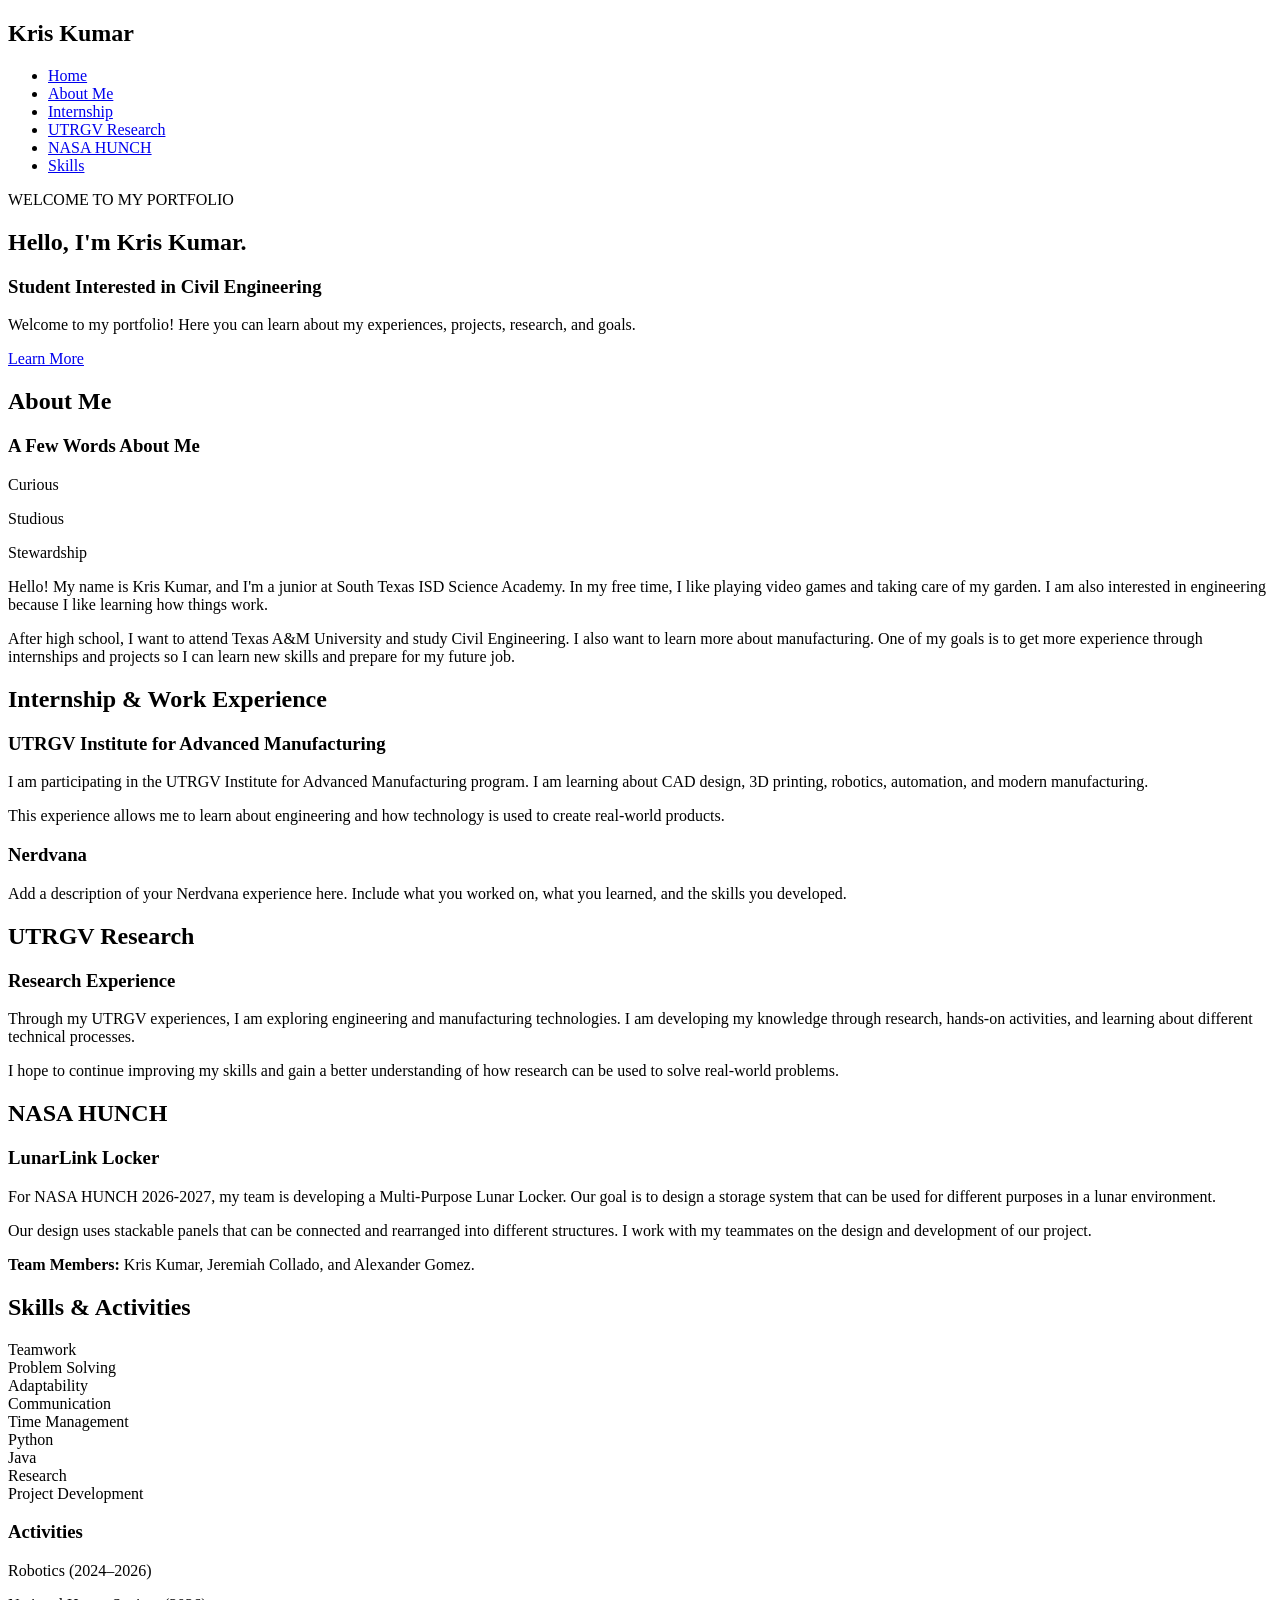
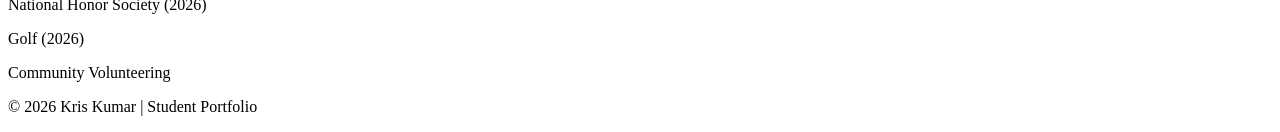
==== index.html @ 6c50d75b "Update index.html" ====
<!DOCTYPE html>
<html lang="en">
<head>
    <meta charset="UTF-8">
    <meta name="viewport" content="width=device-width, initial-scale=1.0">
    <title>Kris Kumar | Portfolio</title>
    <link rel="stylesheet" href="style.css">
</head>
<body>

    <header>
        <nav class="navbar">
            <h2 class="logo">Kris Kumar</h2>
            <ul>
                <li><a href="#home">Home</a></li>
                <li><a href="#about">About Me</a></li>
                <li><a href="#internship">Internship</a></li>
                <li><a href="#research">UTRGV Research</a></li>
                <li><a href="#nasa">NASA HUNCH</a></li>
                <li><a href="#skills">Skills</a></li>
            </ul>
        </nav>
    </header>

    <section id="home" class="hero">
        <div class="hero-content">
            <p class="welcome">WELCOME TO MY PORTFOLIO</p>
            <h1>Hello, I'm <span>Kris Kumar.</span></h1>
            <h3>Student Interested in Civil Engineering</h3>
            <p>
                Welcome to my portfolio! Here you can learn about my
                experiences, projects, research, and goals.
            </p>
            <a href="#about" class="btn">Learn More</a>
        </div>
    </section>

    <section id="about" class="section">
        <h2>About Me</h2>
        <div class="about-content">
            <div class="words">
                <h3>A Few Words About Me</h3>
                <p>Curious</p>
                <p>Studious</p>
                <p>Stewardship</p>
            </div>
            <div class="about-text">
                <p>
                    Hello! My name is Kris Kumar, and I'm a junior at
                    South Texas ISD Science Academy. In my free time,
                    I like playing video games and taking care of my
                    garden. I am also interested in engineering because
                    I like learning how things work.
                </p>
                <p>
                    After high school, I want to attend Texas A&M
                    University and study Civil Engineering. I also
                    want to learn more about manufacturing. One of
                    my goals is to get more experience through
                    internships and projects so I can learn new
                    skills and prepare for my future job.
                </p>
            </div>
        </div>
    </section>

    <section id="internship" class="section alternate">
        <h2>Internship & Work Experience</h2>

        <div class="project-card">
            <h3>UTRGV Institute for Advanced Manufacturing</h3>
            <p>
                I am participating in the UTRGV Institute for Advanced
                Manufacturing program. I am learning about CAD design,
                3D printing, robotics, automation, and modern
                manufacturing.
            </p>
            <p>
                This experience allows me to learn about engineering
                and how technology is used to create real-world products.
            </p>
        </div>

        <div class="project-card">
            <h3>Nerdvana</h3>
            <p>
                Add a description of your Nerdvana experience here.
                Include what you worked on, what you learned, and
                the skills you developed.
            </p>
        </div>
    </section>

    <section id="research" class="section">
        <h2>UTRGV Research</h2>
        <div class="project-card">
            <h3>Research Experience</h3>
            <p>
                Through my UTRGV experiences, I am exploring engineering
                and manufacturing technologies. I am developing my
                knowledge through research, hands-on activities,
                and learning about different technical processes.
            </p>
            <p>
                I hope to continue improving my skills and gain a
                better understanding of how research can be used
                to solve real-world problems.
            </p>
        </div>
    </section>

    <section id="nasa" class="section alternate">
        <h2>NASA HUNCH</h2>
        <div class="project-card">
            <h3>LunarLink Locker</h3>
            <p>
                For NASA HUNCH 2026-2027, my team is developing
                a Multi-Purpose Lunar Locker. Our goal is to design
                a storage system that can be used for different
                purposes in a lunar environment.
            </p>
            <p>
                Our design uses stackable panels that can be
                connected and rearranged into different structures.
                I work with my teammates on the design and development
                of our project.
            </p>
            <p><strong>Team Members:</strong> Kris Kumar,
                Jeremiah Collado, and Alexander Gomez.</p>
        </div>
    </section>

    <section id="skills" class="section">
        <h2>Skills & Activities</h2>

        <div class="skills-grid">
            <div class="skill">Teamwork</div>
            <div class="skill">Problem Solving</div>
            <div class="skill">Adaptability</div>
            <div class="skill">Communication</div>
            <div class="skill">Time Management</div>
            <div class="skill">Python</div>
            <div class="skill">Java</div>
            <div class="skill">Research</div>
            <div class="skill">Project Development</div>
        </div>

        <h3 class="activities-title">Activities</h3>
        <div class="project-card">
            <p>Robotics (2024–2026)</p>
            <p>National Honor Society (2026)</p>
            <p>Golf (2026)</p>
            <p>Community Volunteering</p>
        </div>
    </section>

    <footer>
        <p>© 2026 Kris Kumar | Student Portfolio</p>
    </footer>

    <script src="javascript.js"></script>
</body>
</html>
---- style.css ----

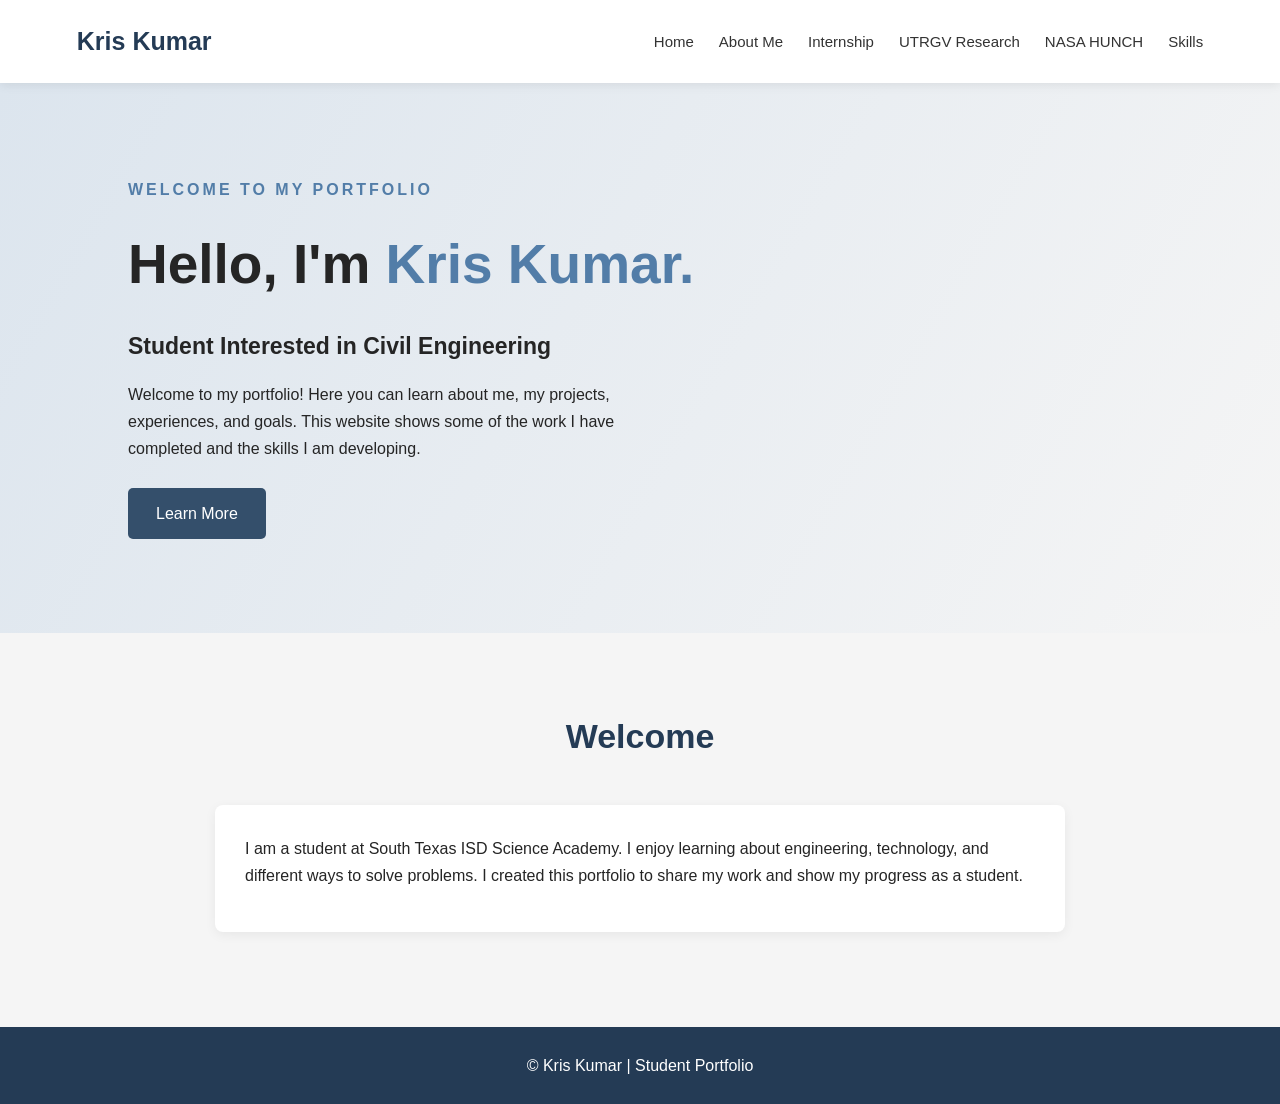
==== commit 7a681392: "Update index.html" ====
--- a/index.html
+++ b/index.html
@@ -4,161 +4,59 @@
 <head>
     <meta charset="UTF-8">
     <meta name="viewport" content="width=device-width, initial-scale=1.0">
-    <title>Kris Kumar | Portfolio</title>
+    <title>Kris Kumar | Home</title>
     <link rel="stylesheet" href="style.css">
 </head>
 <body>
 
-    <header>
-        <nav class="navbar">
-            <h2 class="logo">Kris Kumar</h2>
-            <ul>
-                <li><a href="#home">Home</a></li>
-                <li><a href="#about">About Me</a></li>
-                <li><a href="#internship">Internship</a></li>
-                <li><a href="#research">UTRGV Research</a></li>
-                <li><a href="#nasa">NASA HUNCH</a></li>
-                <li><a href="#skills">Skills</a></li>
-            </ul>
-        </nav>
-    </header>
+<header>
+    <nav class="navbar">
+        <h2 class="logo">Kris Kumar</h2>
+        <ul>
+            <li><a class="active" href="index.html">Home</a></li>
+            <li><a href="About.html">About Me</a></li>
+            <li><a href="Internship.html">Internship</a></li>
+            <li><a href="UTRGV-Research.html">UTRGV Research</a></li>
+            <li><a href="NASAHUNCH.html">NASA HUNCH</a></li>
+            <li><a href="Skills.html">Skills</a></li>
+        </ul>
+    </nav>
+</header>
 
-    <section id="home" class="hero">
+<main>
+    <section class="hero">
         <div class="hero-content">
             <p class="welcome">WELCOME TO MY PORTFOLIO</p>
             <h1>Hello, I'm <span>Kris Kumar.</span></h1>
             <h3>Student Interested in Civil Engineering</h3>
             <p>
-                Welcome to my portfolio! Here you can learn about my
-                experiences, projects, research, and goals.
+                Welcome to my portfolio! Here you can learn
+                about me, my projects, experiences, and goals.
+                This website shows some of the work I have
+                completed and the skills I am developing.
             </p>
-            <a href="#about" class="btn">Learn More</a>
+            <a href="About.html" class="btn">Learn More</a>
         </div>
     </section>
 
-    <section id="about" class="section">
-        <h2>About Me</h2>
-        <div class="about-content">
-            <div class="words">
-                <h3>A Few Words About Me</h3>
-                <p>Curious</p>
-                <p>Studious</p>
-                <p>Stewardship</p>
-            </div>
-            <div class="about-text">
-                <p>
-                    Hello! My name is Kris Kumar, and I'm a junior at
-                    South Texas ISD Science Academy. In my free time,
-                    I like playing video games and taking care of my
-                    garden. I am also interested in engineering because
-                    I like learning how things work.
-                </p>
-                <p>
-                    After high school, I want to attend Texas A&M
-                    University and study Civil Engineering. I also
-                    want to learn more about manufacturing. One of
-                    my goals is to get more experience through
-                    internships and projects so I can learn new
-                    skills and prepare for my future job.
-                </p>
-            </div>
-        </div>
-    </section>
-
-    <section id="internship" class="section alternate">
-        <h2>Internship & Work Experience</h2>
-
+    <section class="section">
+        <h2>Welcome</h2>
         <div class="project-card">
-            <h3>UTRGV Institute for Advanced Manufacturing</h3>
             <p>
-                I am participating in the UTRGV Institute for Advanced
-                Manufacturing program. I am learning about CAD design,
-                3D printing, robotics, automation, and modern
-                manufacturing.
-            </p>
-            <p>
-                This experience allows me to learn about engineering
-                and how technology is used to create real-world products.
-            </p>
-        </div>
-
-        <div class="project-card">
-            <h3>Nerdvana</h3>
-            <p>
-                Add a description of your Nerdvana experience here.
-                Include what you worked on, what you learned, and
-                the skills you developed.
+                I am a student at South Texas ISD Science Academy.
+                I enjoy learning about engineering, technology,
+                and different ways to solve problems.
+                I created this portfolio to share my work
+                and show my progress as a student.
             </p>
         </div>
     </section>
+</main>
 
-    <section id="research" class="section">
-        <h2>UTRGV Research</h2>
-        <div class="project-card">
-            <h3>Research Experience</h3>
-            <p>
-                Through my UTRGV experiences, I am exploring engineering
-                and manufacturing technologies. I am developing my
-                knowledge through research, hands-on activities,
-                and learning about different technical processes.
-            </p>
-            <p>
-                I hope to continue improving my skills and gain a
-                better understanding of how research can be used
-                to solve real-world problems.
-            </p>
-        </div>
-    </section>
+<footer>
+    <p>© <span class="year"></span> Kris Kumar | Student Portfolio</p>
+</footer>
 
-    <section id="nasa" class="section alternate">
-        <h2>NASA HUNCH</h2>
-        <div class="project-card">
-            <h3>LunarLink Locker</h3>
-            <p>
-                For NASA HUNCH 2026-2027, my team is developing
-                a Multi-Purpose Lunar Locker. Our goal is to design
-                a storage system that can be used for different
-                purposes in a lunar environment.
-            </p>
-            <p>
-                Our design uses stackable panels that can be
-                connected and rearranged into different structures.
-                I work with my teammates on the design and development
-                of our project.
-            </p>
-            <p><strong>Team Members:</strong> Kris Kumar,
-                Jeremiah Collado, and Alexander Gomez.</p>
-        </div>
-    </section>
-
-    <section id="skills" class="section">
-        <h2>Skills & Activities</h2>
-
-        <div class="skills-grid">
-            <div class="skill">Teamwork</div>
-            <div class="skill">Problem Solving</div>
-            <div class="skill">Adaptability</div>
-            <div class="skill">Communication</div>
-            <div class="skill">Time Management</div>
-            <div class="skill">Python</div>
-            <div class="skill">Java</div>
-            <div class="skill">Research</div>
-            <div class="skill">Project Development</div>
-        </div>
-
-        <h3 class="activities-title">Activities</h3>
-        <div class="project-card">
-            <p>Robotics (2024–2026)</p>
-            <p>National Honor Society (2026)</p>
-            <p>Golf (2026)</p>
-            <p>Community Volunteering</p>
-        </div>
-    </section>
-
-    <footer>
-        <p>© 2026 Kris Kumar | Student Portfolio</p>
-    </footer>
-
-    <script src="javascript.js"></script>
+<script src="Java.js"></script>
 </body>
 </html>
--- a/style.css
+++ b/style.css
@@ -1 +1,238 @@
 
+* {
+    margin: 0;
+    padding: 0;
+    box-sizing: border-box;
+    scroll-behavior: smooth;
+}
+
+body {
+    font-family: Arial, sans-serif;
+    background: #f5f5f5;
+    color: #252525;
+    line-height: 1.7;
+}
+
+.navbar {
+    background: #ffffff;
+    padding: 20px 6%;
+    display: flex;
+    justify-content: space-between;
+    align-items: center;
+    position: sticky;
+    top: 0;
+    z-index: 100;
+    box-shadow: 0 2px 10px rgba(0,0,0,0.08);
+}
+
+.logo {
+    color: #243b55;
+    font-size: 25px;
+}
+
+.navbar ul {
+    display: flex;
+    list-style: none;
+    gap: 25px;
+}
+
+.navbar a {
+    text-decoration: none;
+    color: #333;
+    font-size: 15px;
+    transition: 0.3s;
+}
+
+.navbar a:hover {
+    color: #527da8;
+}
+
+.hero {
+    min-height: 550px;
+    display: flex;
+    align-items: center;
+    padding: 70px 10%;
+    background: linear-gradient(120deg, #dce5ee, #f5f5f5);
+}
+
+.hero-content {
+    max-width: 700px;
+}
+
+.welcome {
+    color: #527da8;
+    letter-spacing: 3px;
+    font-weight: bold;
+}
+
+.hero h1 {
+    font-size: 55px;
+    margin: 15px 0;
+}
+
+.hero h1 span {
+    color: #527da8;
+}
+
+.hero h3 {
+    font-size: 23px;
+    margin-bottom: 15px;
+}
+
+.hero p {
+    max-width: 550px;
+}
+
+.btn {
+    display: inline-block;
+    background: #344f6b;
+    color: white;
+    padding: 12px 28px;
+    margin-top: 25px;
+    border-radius: 5px;
+    text-decoration: none;
+}
+
+.btn:hover {
+    background: #527da8;
+}
+
+.section {
+    padding: 75px 10%;
+    scroll-margin-top: 75px;
+}
+
+.section h2 {
+    text-align: center;
+    font-size: 34px;
+    margin-bottom: 40px;
+    color: #243b55;
+}
+
+.alternate {
+    background: #e9eef3;
+}
+
+.about-content {
+    display: grid;
+    grid-template-columns: 1fr 2fr;
+    gap: 35px;
+}
+
+.words {
+    border-right: 3px solid #527da8;
+    padding: 20px;
+}
+
+.words h3 {
+    margin-bottom: 20px;
+}
+
+.words p {
+    margin: 15px 0;
+    font-size: 19px;
+}
+
+.about-text {
+    padding: 20px;
+}
+
+.about-text p {
+    margin-bottom: 20px;
+    font-size: 17px;
+}
+
+.project-card {
+    background: white;
+    padding: 30px;
+    margin: 20px auto;
+    max-width: 850px;
+    border-radius: 8px;
+    box-shadow: 0 3px 12px rgba(0,0,0,0.06);
+}
+
+.project-card h3 {
+    color: #344f6b;
+    margin-bottom: 15px;
+}
+
+.project-card p {
+    margin-bottom: 12px;
+}
+
+.skills-grid {
+    display: grid;
+    grid-template-columns: repeat(3, 1fr);
+    gap: 20px;
+    max-width: 900px;
+    margin: auto;
+}
+
+.skill {
+    background: #e3eaf1;
+    padding: 20px;
+    text-align: center;
+    border-radius: 7px;
+    font-weight: bold;
+    transition: 0.3s;
+}
+
+.skill:hover {
+    background: #344f6b;
+    color: white;
+    transform: translateY(-4px);
+}
+
+.activities-title {
+    text-align: center;
+    margin-top: 45px;
+    color: #344f6b;
+}
+
+footer {
+    background: #243b55;
+    color: white;
+    text-align: center;
+    padding: 25px;
+}
+
+/* Mobile layout */
+@media (max-width: 850px) {
+    .navbar {
+        flex-direction: column;
+        gap: 15px;
+    }
+
+    .navbar ul {
+        flex-wrap: wrap;
+        justify-content: center;
+        gap: 12px;
+    }
+
+    .hero h1 {
+        font-size: 38px;
+    }
+
+    .about-content {
+        grid-template-columns: 1fr;
+    }
+
+    .words {
+        border-right: none;
+        border-bottom: 3px solid #527da8;
+    }
+
+    .skills-grid {
+        grid-template-columns: repeat(2, 1fr);
+    }
+}
+
+@media (max-width: 450px) {
+    .skills-grid {
+        grid-template-columns: 1fr;
+    }
+
+    .section {
+        padding: 50px 6%;
+    }
+}
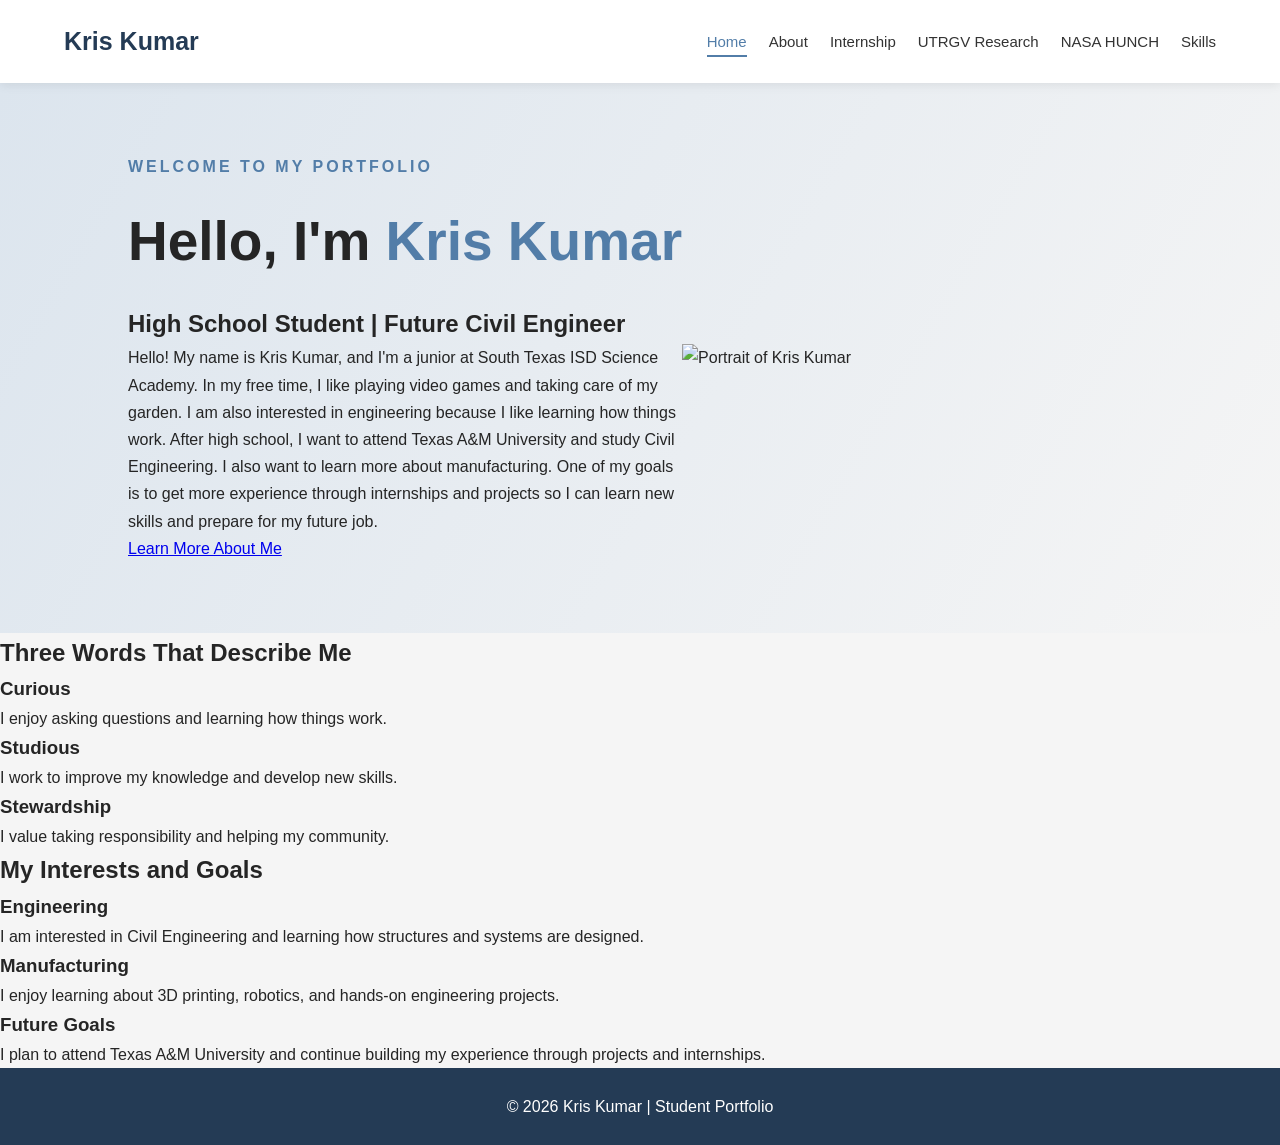
==== commit 1413c08b: "Update index.html" ====
--- a/index.html
+++ b/index.html
@@ -4,59 +4,116 @@
 <head>
     <meta charset="UTF-8">
     <meta name="viewport" content="width=device-width, initial-scale=1.0">
-    <title>Kris Kumar | Home</title>
+    <title>Kris Kumar | Student Portfolio</title>
     <link rel="stylesheet" href="style.css">
 </head>
+
 <body>
 
-<header>
-    <nav class="navbar">
-        <h2 class="logo">Kris Kumar</h2>
-        <ul>
-            <li><a class="active" href="index.html">Home</a></li>
-            <li><a href="About.html">About Me</a></li>
-            <li><a href="Internship.html">Internship</a></li>
-            <li><a href="UTRGV-Research.html">UTRGV Research</a></li>
-            <li><a href="NASAHUNCH.html">NASA HUNCH</a></li>
-            <li><a href="Skills.html">Skills</a></li>
-        </ul>
-    </nav>
-</header>
+    <header>
+        <nav class="navbar">
+            <h2 class="logo">Kris Kumar</h2>
 
-<main>
-    <section class="hero">
-        <div class="hero-content">
-            <p class="welcome">WELCOME TO MY PORTFOLIO</p>
-            <h1>Hello, I'm <span>Kris Kumar.</span></h1>
-            <h3>Student Interested in Civil Engineering</h3>
-            <p>
-                Welcome to my portfolio! Here you can learn
-                about me, my projects, experiences, and goals.
-                This website shows some of the work I have
-                completed and the skills I am developing.
-            </p>
-            <a href="About.html" class="btn">Learn More</a>
-        </div>
-    </section>
+            <ul class="nav-links">
+                <li><a href="index.html" class="active">Home</a></li>
+                <li><a href="About.html">About</a></li>
+                <li><a href="Internship.html">Internship</a></li>
+                <li><a href="UTRGV-Research.html">UTRGV Research</a></li>
+                <li><a href="NASAHUNCH.html">NASA HUNCH</a></li>
+                <li><a href="Skills.html">Skills</a></li>
+            </ul>
+        </nav>
+    </header>
 
-    <section class="section">
-        <h2>Welcome</h2>
-        <div class="project-card">
-            <p>
-                I am a student at South Texas ISD Science Academy.
-                I enjoy learning about engineering, technology,
-                and different ways to solve problems.
-                I created this portfolio to share my work
-                and show my progress as a student.
-            </p>
-        </div>
-    </section>
-</main>
+    <main>
 
-<footer>
-    <p>© <span class="year"></span> Kris Kumar | Student Portfolio</p>
-</footer>
+        <section class="hero">
+            <div class="hero-content">
+                <p class="welcome">WELCOME TO MY PORTFOLIO</p>
 
-<script src="Java.js"></script>
+                <h1>Hello, I'm <span>Kris Kumar</span></h1>
+
+                <h2>High School Student | Future Civil Engineer</h2>
+
+                <p class="intro">
+                    Hello! My name is Kris Kumar, and I'm a junior at
+                    South Texas ISD Science Academy. In my free time,
+                    I like playing video games and taking care of my
+                    garden. I am also interested in engineering because
+                    I like learning how things work. After high school,
+                    I want to attend Texas A&M University and study
+                    Civil Engineering. I also want to learn more about
+                    manufacturing. One of my goals is to get more
+                    experience through internships and projects so I
+                    can learn new skills and prepare for my future job.
+                </p>
+
+                <a href="About.html" class="main-button">Learn More About Me</a>
+            </div>
+
+            <div class="hero-image">
+                <img src="profile.jpg" alt="Portrait of Kris Kumar">
+            </div>
+        </section>
+
+        <section class="words-section">
+            <h2>Three Words That Describe Me</h2>
+
+            <div class="word-container">
+                <div class="word-card">
+                    <h3>Curious</h3>
+                    <p>I enjoy asking questions and learning how things work.</p>
+                </div>
+
+                <div class="word-card">
+                    <h3>Studious</h3>
+                    <p>I work to improve my knowledge and develop new skills.</p>
+                </div>
+
+                <div class="word-card">
+                    <h3>Stewardship</h3>
+                    <p>I value taking responsibility and helping my community.</p>
+                </div>
+            </div>
+        </section>
+
+        <section class="interests-section">
+            <h2>My Interests and Goals</h2>
+
+            <div class="interest-container">
+                <div class="interest-card">
+                    <h3>Engineering</h3>
+                    <p>
+                        I am interested in Civil Engineering and learning
+                        how structures and systems are designed.
+                    </p>
+                </div>
+
+                <div class="interest-card">
+                    <h3>Manufacturing</h3>
+                    <p>
+                        I enjoy learning about 3D printing, robotics,
+                        and hands-on engineering projects.
+                    </p>
+                </div>
+
+                <div class="interest-card">
+                    <h3>Future Goals</h3>
+                    <p>
+                        I plan to attend Texas A&M University and continue
+                        building my experience through projects and internships.
+                    </p>
+                </div>
+            </div>
+        </section>
+
+    </main>
+
+    <footer>
+        <p>© 2026 Kris Kumar | Student Portfolio</p>
+    </footer>
+
+    <script src="Java.js"></script>
+
 </body>
 </html>
--- a/style.css
+++ b/style.css
@@ -1,3 +1,5 @@
+
+/* GENERAL SETTINGS */
 
 * {
     margin: 0;
@@ -13,12 +15,16 @@
     line-height: 1.7;
 }
 
+/* NAVIGATION BAR */
+
 .navbar {
-    background: #ffffff;
-    padding: 20px 6%;
+    background: white;
+    padding: 20px 5%;
     display: flex;
     justify-content: space-between;
     align-items: center;
+    flex-wrap: wrap;
+    gap: 15px;
     position: sticky;
     top: 0;
     z-index: 100;
@@ -33,7 +39,8 @@
 .navbar ul {
     display: flex;
     list-style: none;
-    gap: 25px;
+    gap: 22px;
+    flex-wrap: wrap;
 }
 
 .navbar a {
@@ -43,9 +50,17 @@
     transition: 0.3s;
 }
 
-.navbar a:hover {
+.navbar a:hover,
+.navbar a.active {
     color: #527da8;
 }
+
+.navbar a.active {
+    border-bottom: 2px solid #527da8;
+    padding-bottom: 5px;
+}
+
+/* HOME PAGE */
 
 .hero {
     min-height: 550px;
@@ -82,6 +97,8 @@
 .hero p {
     max-width: 550px;
 }
+
+/* BUTTON */
 
 .btn {
     display: inline-block;
@@ -91,15 +108,18 @@
     margin-top: 25px;
     border-radius: 5px;
     text-decoration: none;
+    transition: 0.3s;
 }
 
 .btn:hover {
     background: #527da8;
 }
 
+/* GENERAL SECTIONS */
+
 .section {
+    min-height: 500px;
     padding: 75px 10%;
-    scroll-margin-top: 75px;
 }
 
 .section h2 {
@@ -109,44 +129,13 @@
     color: #243b55;
 }
 
-.alternate {
-    background: #e9eef3;
-}
-
-.about-content {
-    display: grid;
-    grid-template-columns: 1fr 2fr;
-    gap: 35px;
-}
-
-.words {
-    border-right: 3px solid #527da8;
-    padding: 20px;
-}
-
-.words h3 {
-    margin-bottom: 20px;
-}
-
-.words p {
-    margin: 15px 0;
-    font-size: 19px;
-}
-
-.about-text {
-    padding: 20px;
-}
-
-.about-text p {
-    margin-bottom: 20px;
-    font-size: 17px;
-}
+/* CONTENT CARDS */
 
 .project-card {
     background: white;
     padding: 30px;
-    margin: 20px auto;
-    max-width: 850px;
+    margin: 25px auto;
+    max-width: 900px;
     border-radius: 8px;
     box-shadow: 0 3px 12px rgba(0,0,0,0.06);
 }
@@ -154,18 +143,38 @@
 .project-card h3 {
     color: #344f6b;
     margin-bottom: 15px;
+    font-size: 22px;
 }
 
 .project-card p {
-    margin-bottom: 12px;
-}
+    margin-bottom: 15px;
+}
+
+/* ABOUT ME */
+
+.three-words {
+    display: grid;
+    grid-template-columns: repeat(3, 1fr);
+    gap: 20px;
+}
+
+.three-words div {
+    background: #e9eef3;
+    padding: 20px;
+    border-radius: 7px;
+}
+
+.three-words h3 {
+    color: #344f6b;
+}
+
+/* SKILLS */
 
 .skills-grid {
     display: grid;
     grid-template-columns: repeat(3, 1fr);
     gap: 20px;
-    max-width: 900px;
-    margin: auto;
+    margin-top: 20px;
 }
 
 .skill {
@@ -183,11 +192,17 @@
     transform: translateY(-4px);
 }
 
-.activities-title {
-    text-align: center;
-    margin-top: 45px;
-    color: #344f6b;
-}
+/* LISTS */
+
+.content-list {
+    padding-left: 25px;
+}
+
+.content-list li {
+    margin: 12px 0;
+}
+
+/* FOOTER */
 
 footer {
     background: #243b55;
@@ -196,30 +211,25 @@
     padding: 25px;
 }
 
-/* Mobile layout */
+/* TABLET AND MOBILE */
+
 @media (max-width: 850px) {
+
     .navbar {
         flex-direction: column;
+    }
+
+    .navbar ul {
+        justify-content: center;
         gap: 15px;
-    }
-
-    .navbar ul {
-        flex-wrap: wrap;
-        justify-content: center;
-        gap: 12px;
     }
 
     .hero h1 {
         font-size: 38px;
     }
 
-    .about-content {
+    .three-words {
         grid-template-columns: 1fr;
-    }
-
-    .words {
-        border-right: none;
-        border-bottom: 3px solid #527da8;
     }
 
     .skills-grid {
@@ -228,11 +238,28 @@
 }
 
 @media (max-width: 450px) {
+
+    .hero {
+        padding: 50px 6%;
+    }
+
+    .hero h1 {
+        font-size: 32px;
+    }
+
+    .section {
+        padding: 50px 6%;
+    }
+
     .skills-grid {
         grid-template-columns: 1fr;
     }
 
-    .section {
-        padding: 50px 6%;
-    }
-}
+    .navbar ul {
+        gap: 10px;
+    }
+
+    .navbar a {
+        font-size: 13px;
+    }
+}
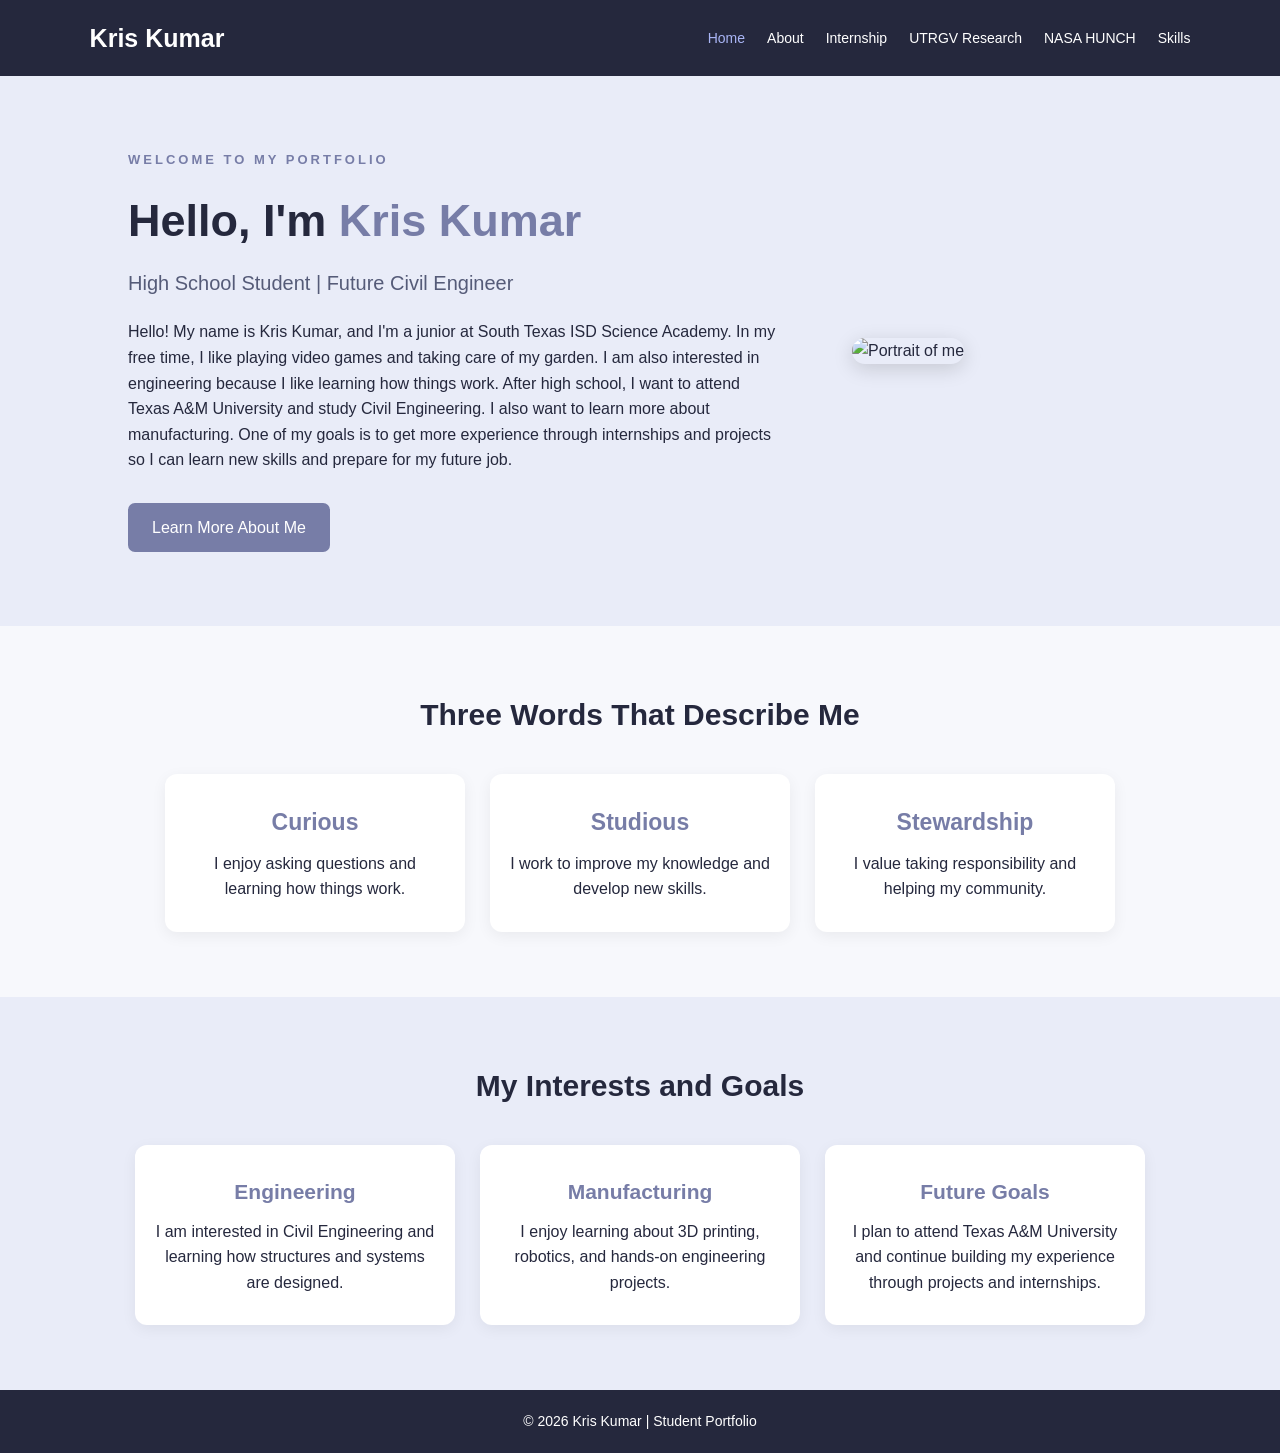
==== commit af869a25: "Update index.html" ====
--- a/index.html
+++ b/index.html
@@ -51,9 +51,9 @@
                 <a href="About.html" class="main-button">Learn More About Me</a>
             </div>
 
-            <div class="hero-image">
-                <img src="profile.jpg" alt="Portrait of Kris Kumar">
-            </div>
+           <div class="hero-image">
+    <img src="images/Kris%20Image.png" alt="Portrait of me">
+</div>
         </section>
 
         <section class="words-section">
--- a/style.css
+++ b/style.css
@@ -1,265 +1,250 @@
 
-/* GENERAL SETTINGS */
-
+/* General Page Styling */
 * {
     margin: 0;
     padding: 0;
     box-sizing: border-box;
+}
+
+html {
     scroll-behavior: smooth;
 }
 
 body {
-    font-family: Arial, sans-serif;
-    background: #f5f5f5;
-    color: #252525;
-    line-height: 1.7;
-}
-
-/* NAVIGATION BAR */
+    font-family: Arial, Helvetica, sans-serif;
+    background-color: #f7f8fc;
+    color: #25283d;
+    line-height: 1.6;
+}
+
+/* Navigation Bar */
+header {
+    background-color: #25283d;
+    padding: 18px 7%;
+}
 
 .navbar {
-    background: white;
-    padding: 20px 5%;
     display: flex;
     justify-content: space-between;
     align-items: center;
     flex-wrap: wrap;
     gap: 15px;
-    position: sticky;
-    top: 0;
-    z-index: 100;
-    box-shadow: 0 2px 10px rgba(0,0,0,0.08);
 }
 
 .logo {
-    color: #243b55;
+    color: white;
     font-size: 25px;
 }
 
-.navbar ul {
+.nav-links {
     display: flex;
     list-style: none;
     gap: 22px;
     flex-wrap: wrap;
 }
 
-.navbar a {
+.nav-links a {
+    color: white;
     text-decoration: none;
-    color: #333;
-    font-size: 15px;
+    font-size: 14px;
     transition: 0.3s;
 }
 
-.navbar a:hover,
-.navbar a.active {
-    color: #527da8;
-}
-
-.navbar a.active {
-    border-bottom: 2px solid #527da8;
-    padding-bottom: 5px;
-}
-
-/* HOME PAGE */
-
+.nav-links a:hover,
+.nav-links a.active {
+    color: #a9b5f5;
+}
+
+/* Home Hero Section */
 .hero {
+    display: flex;
+    justify-content: space-between;
+    align-items: center;
+    gap: 40px;
     min-height: 550px;
-    display: flex;
-    align-items: center;
     padding: 70px 10%;
-    background: linear-gradient(120deg, #dce5ee, #f5f5f5);
+    background-color: #e9ecf8;
 }
 
 .hero-content {
-    max-width: 700px;
+    flex: 1;
 }
 
 .welcome {
-    color: #527da8;
+    color: #777da7;
+    font-weight: bold;
     letter-spacing: 3px;
-    font-weight: bold;
+    font-size: 13px;
+    margin-bottom: 15px;
 }
 
 .hero h1 {
-    font-size: 55px;
-    margin: 15px 0;
+    font-size: 45px;
+    margin-bottom: 10px;
+    color: #25283d;
 }
 
 .hero h1 span {
-    color: #527da8;
-}
-
-.hero h3 {
+    color: #777da7;
+}
+
+.hero h2 {
+    font-size: 20px;
+    font-weight: normal;
+    color: #555b78;
+    margin-bottom: 20px;
+}
+
+.intro {
+    max-width: 650px;
+    font-size: 16px;
+    margin-bottom: 30px;
+}
+
+/* Profile Image */
+.hero-image {
+    flex: 0 0 300px;
+}
+
+.hero-image img {
+    width: 100%;
+    height: 350px;
+    object-fit: cover;
+    border-radius: 15px;
+    box-shadow: 0 5px 20px rgba(0, 0, 0, 0.15);
+}
+
+/* Main Button */
+.main-button {
+    display: inline-block;
+    background-color: #777da7;
+    color: white;
+    text-decoration: none;
+    padding: 12px 24px;
+    border-radius: 7px;
+    transition: 0.3s;
+}
+
+.main-button:hover {
+    background-color: #5e648c;
+}
+
+/* Three Words Section */
+.words-section {
+    padding: 65px 10%;
+    text-align: center;
+}
+
+.words-section h2,
+.interests-section h2 {
+    font-size: 30px;
+    margin-bottom: 35px;
+    color: #25283d;
+}
+
+.word-container {
+    display: flex;
+    justify-content: center;
+    gap: 25px;
+    flex-wrap: wrap;
+}
+
+.word-card {
+    background-color: white;
+    padding: 30px 20px;
+    border-radius: 12px;
+    flex: 1;
+    min-width: 200px;
+    max-width: 300px;
+    box-shadow: 0 4px 15px rgba(0, 0, 0, 0.06);
+}
+
+.word-card h3 {
+    color: #777da7;
     font-size: 23px;
-    margin-bottom: 15px;
-}
-
-.hero p {
-    max-width: 550px;
-}
-
-/* BUTTON */
-
-.btn {
-    display: inline-block;
-    background: #344f6b;
-    color: white;
-    padding: 12px 28px;
-    margin-top: 25px;
-    border-radius: 5px;
-    text-decoration: none;
-    transition: 0.3s;
-}
-
-.btn:hover {
-    background: #527da8;
-}
-
-/* GENERAL SECTIONS */
-
-.section {
-    min-height: 500px;
-    padding: 75px 10%;
-}
-
-.section h2 {
+    margin-bottom: 10px;
+}
+
+/* Interests Section */
+.interests-section {
+    padding: 65px 10%;
+    background-color: #e9ecf8;
     text-align: center;
-    font-size: 34px;
-    margin-bottom: 40px;
-    color: #243b55;
-}
-
-/* CONTENT CARDS */
-
-.project-card {
-    background: white;
-    padding: 30px;
-    margin: 25px auto;
-    max-width: 900px;
-    border-radius: 8px;
-    box-shadow: 0 3px 12px rgba(0,0,0,0.06);
-}
-
-.project-card h3 {
-    color: #344f6b;
-    margin-bottom: 15px;
-    font-size: 22px;
-}
-
-.project-card p {
-    margin-bottom: 15px;
-}
-
-/* ABOUT ME */
-
-.three-words {
-    display: grid;
-    grid-template-columns: repeat(3, 1fr);
-    gap: 20px;
-}
-
-.three-words div {
-    background: #e9eef3;
+}
+
+.interest-container {
+    display: flex;
+    justify-content: center;
+    gap: 25px;
+    flex-wrap: wrap;
+}
+
+.interest-card {
+    background-color: white;
+    padding: 30px 20px;
+    border-radius: 12px;
+    flex: 1;
+    min-width: 200px;
+    max-width: 320px;
+    box-shadow: 0 4px 15px rgba(0, 0, 0, 0.06);
+}
+
+.interest-card h3 {
+    color: #777da7;
+    font-size: 21px;
+    margin-bottom: 10px;
+}
+
+/* Footer */
+footer {
+    background-color: #25283d;
+    color: white;
+    text-align: center;
     padding: 20px;
-    border-radius: 7px;
-}
-
-.three-words h3 {
-    color: #344f6b;
-}
-
-/* SKILLS */
-
-.skills-grid {
-    display: grid;
-    grid-template-columns: repeat(3, 1fr);
-    gap: 20px;
-    margin-top: 20px;
-}
-
-.skill {
-    background: #e3eaf1;
-    padding: 20px;
-    text-align: center;
-    border-radius: 7px;
-    font-weight: bold;
-    transition: 0.3s;
-}
-
-.skill:hover {
-    background: #344f6b;
-    color: white;
-    transform: translateY(-4px);
-}
-
-/* LISTS */
-
-.content-list {
-    padding-left: 25px;
-}
-
-.content-list li {
-    margin: 12px 0;
-}
-
-/* FOOTER */
-
-footer {
-    background: #243b55;
-    color: white;
-    text-align: center;
-    padding: 25px;
-}
-
-/* TABLET AND MOBILE */
-
-@media (max-width: 850px) {
-
+    font-size: 14px;
+}
+
+/* Mobile Layout */
+@media screen and (max-width: 800px) {
     .navbar {
         flex-direction: column;
     }
 
-    .navbar ul {
+    .nav-links {
         justify-content: center;
-        gap: 15px;
+    }
+
+    .hero {
+        flex-direction: column;
+        text-align: center;
+        padding: 50px 7%;
+    }
+
+    .hero-image {
+        width: 250px;
+        flex-basis: auto;
+    }
+
+    .hero-image img {
+        height: 300px;
     }
 
     .hero h1 {
-        font-size: 38px;
-    }
-
-    .three-words {
-        grid-template-columns: 1fr;
-    }
-
-    .skills-grid {
-        grid-template-columns: repeat(2, 1fr);
-    }
-}
-
-@media (max-width: 450px) {
-
-    .hero {
-        padding: 50px 6%;
-    }
-
-    .hero h1 {
-        font-size: 32px;
-    }
-
-    .section {
-        padding: 50px 6%;
-    }
-
-    .skills-grid {
-        grid-template-columns: 1fr;
-    }
-
-    .navbar ul {
-        gap: 10px;
-    }
-
-    .navbar a {
-        font-size: 13px;
-    }
-}
+        font-size: 35px;
+    }
+}
+
+@media screen and (max-width: 500px) {
+    .nav-links {
+        gap: 12px;
+    }
+
+    .nav-links a {
+        font-size: 12px;
+    }
+
+    .words-section h2,
+    .interests-section h2 {
+        font-size: 25px;
+    }
+}
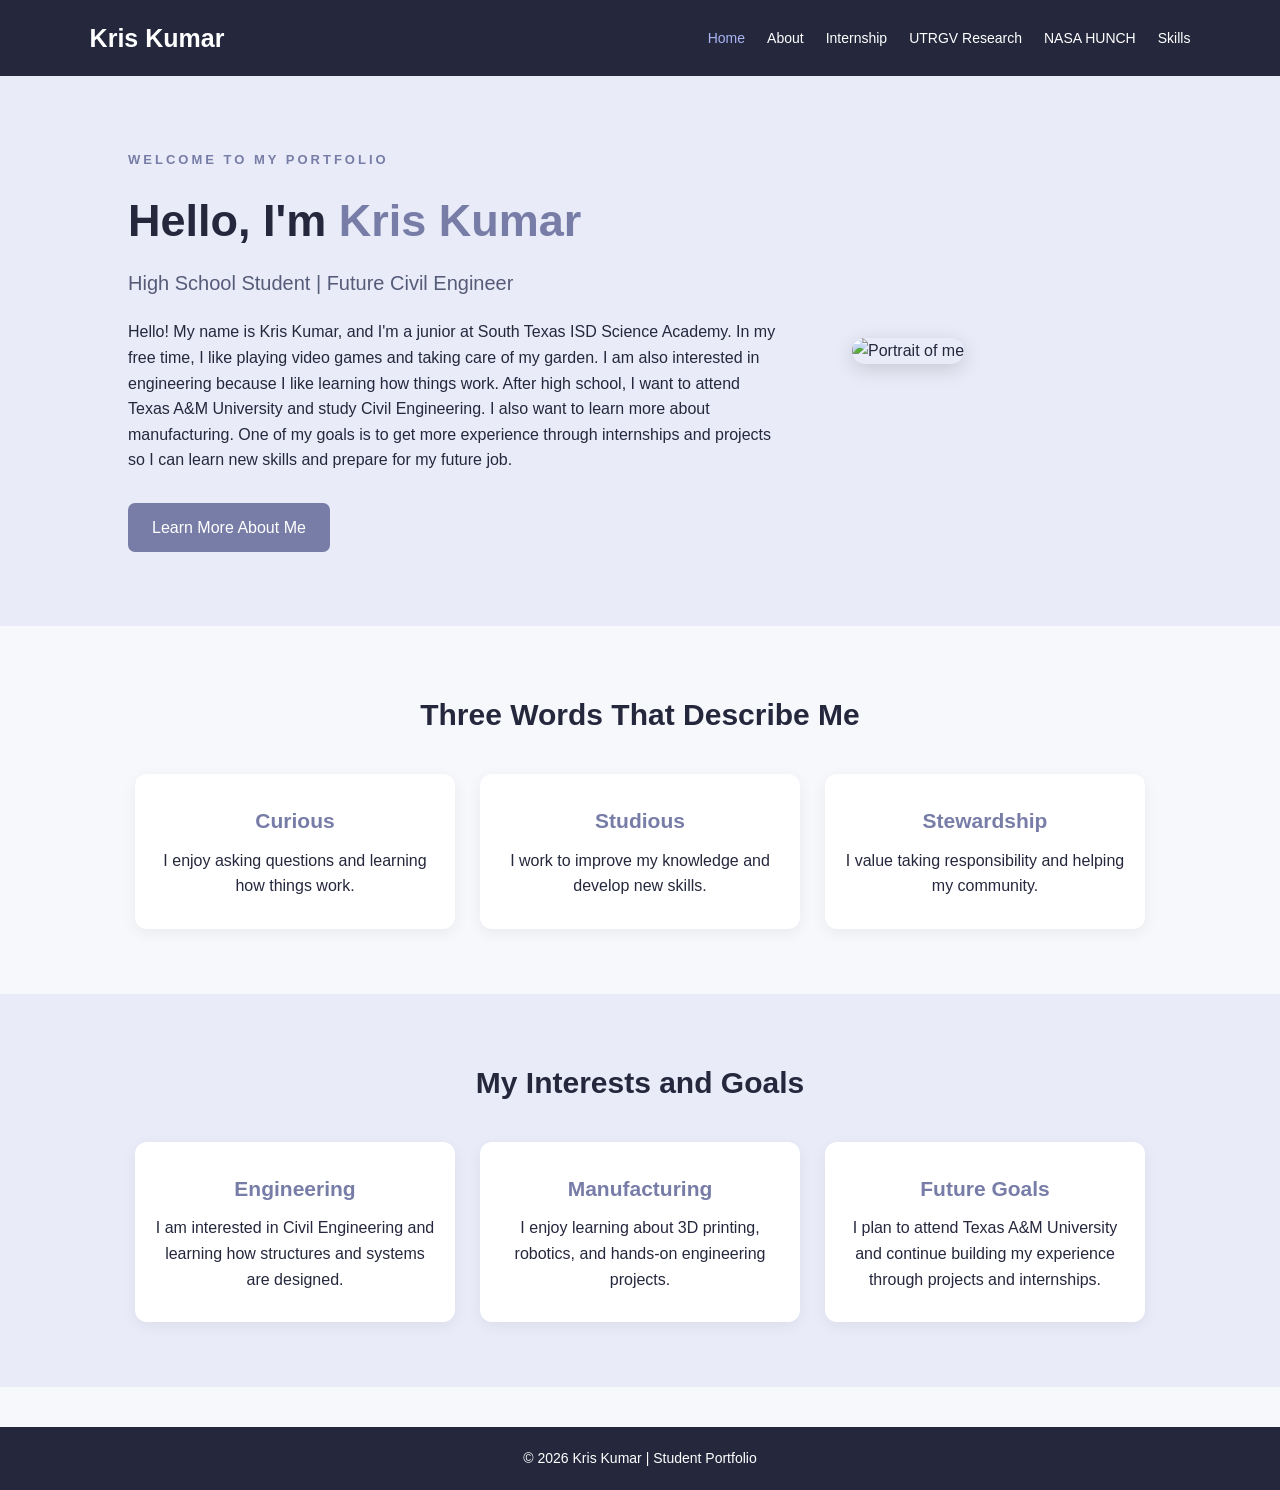
==== commit 08a41f51: "Update index.html" ====
--- a/index.html
+++ b/index.html
@@ -52,7 +52,7 @@
             </div>
 
            <div class="hero-image">
-    <img src="images/Kris%20Image.png" alt="Portrait of me">
+  <img src="images/KrisImage.png" alt="Portrait of me">
 </div>
         </section>
 
--- a/style.css
+++ b/style.css
@@ -1,5 +1,8 @@
 
-/* General Page Styling */
+/* =========================
+   GENERAL STYLING
+========================= */
+
 * {
     margin: 0;
     padding: 0;
@@ -17,7 +20,10 @@
     line-height: 1.6;
 }
 
-/* Navigation Bar */
+/* =========================
+   NAVIGATION BAR
+========================= */
+
 header {
     background-color: #25283d;
     padding: 18px 7%;
@@ -36,6 +42,7 @@
     font-size: 25px;
 }
 
+.navbar ul,
 .nav-links {
     display: flex;
     list-style: none;
@@ -43,6 +50,7 @@
     flex-wrap: wrap;
 }
 
+.navbar ul a,
 .nav-links a {
     color: white;
     text-decoration: none;
@@ -50,12 +58,17 @@
     transition: 0.3s;
 }
 
+.navbar ul a:hover,
+.navbar ul a.active,
 .nav-links a:hover,
 .nav-links a.active {
     color: #a9b5f5;
 }
 
-/* Home Hero Section */
+/* =========================
+   HOME PAGE
+========================= */
+
 .hero {
     display: flex;
     justify-content: space-between;
@@ -81,7 +94,6 @@
 .hero h1 {
     font-size: 45px;
     margin-bottom: 10px;
-    color: #25283d;
 }
 
 .hero h1 span {
@@ -101,7 +113,6 @@
     margin-bottom: 30px;
 }
 
-/* Profile Image */
 .hero-image {
     flex: 0 0 300px;
 }
@@ -114,7 +125,6 @@
     box-shadow: 0 5px 20px rgba(0, 0, 0, 0.15);
 }
 
-/* Main Button */
 .main-button {
     display: inline-block;
     background-color: #777da7;
@@ -129,8 +139,10 @@
     background-color: #5e648c;
 }
 
-/* Three Words Section */
-.words-section {
+/* Home page word cards */
+
+.words-section,
+.interests-section {
     padding: 65px 10%;
     text-align: center;
 }
@@ -139,46 +151,17 @@
 .interests-section h2 {
     font-size: 30px;
     margin-bottom: 35px;
-    color: #25283d;
-}
-
-.word-container {
+}
+
+.word-container,
+.interest-container {
     display: flex;
     justify-content: center;
     gap: 25px;
     flex-wrap: wrap;
 }
 
-.word-card {
-    background-color: white;
-    padding: 30px 20px;
-    border-radius: 12px;
-    flex: 1;
-    min-width: 200px;
-    max-width: 300px;
-    box-shadow: 0 4px 15px rgba(0, 0, 0, 0.06);
-}
-
-.word-card h3 {
-    color: #777da7;
-    font-size: 23px;
-    margin-bottom: 10px;
-}
-
-/* Interests Section */
-.interests-section {
-    padding: 65px 10%;
-    background-color: #e9ecf8;
-    text-align: center;
-}
-
-.interest-container {
-    display: flex;
-    justify-content: center;
-    gap: 25px;
-    flex-wrap: wrap;
-}
-
+.word-card,
 .interest-card {
     background-color: white;
     padding: 30px 20px;
@@ -189,27 +172,130 @@
     box-shadow: 0 4px 15px rgba(0, 0, 0, 0.06);
 }
 
+.word-card h3,
 .interest-card h3 {
     color: #777da7;
     font-size: 21px;
     margin-bottom: 10px;
 }
 
-/* Footer */
+.interests-section {
+    background-color: #e9ecf8;
+}
+
+/* =========================
+   OTHER WEBSITE PAGES
+========================= */
+
+.section {
+    max-width: 1100px;
+    margin: 50px auto;
+    padding: 20px;
+}
+
+.section > h2 {
+    text-align: center;
+    font-size: 32px;
+    margin-bottom: 30px;
+    color: #25283d;
+}
+
+.project-card {
+    background-color: white;
+    padding: 30px;
+    margin-bottom: 25px;
+    border-radius: 12px;
+    box-shadow: 0 4px 15px rgba(0, 0, 0, 0.06);
+}
+
+.project-card h3 {
+    color: #777da7;
+    font-size: 22px;
+    margin-bottom: 15px;
+}
+
+.project-card p {
+    margin-bottom: 12px;
+}
+
+/* Three words on About page */
+
+.three-words {
+    display: flex;
+    gap: 25px;
+    flex-wrap: wrap;
+}
+
+.three-words > div {
+    flex: 1;
+    min-width: 180px;
+    background-color: #f7f8fc;
+    padding: 20px;
+    border-radius: 10px;
+}
+
+.three-words h3 {
+    color: #777da7;
+    margin-bottom: 10px;
+}
+
+/* Images on other pages */
+
+.project-card img {
+    max-width: 100%;
+    height: auto;
+    border-radius: 10px;
+    margin-top: 15px;
+}
+
+/* Lists on other pages */
+
+.project-card ul,
+.project-card ol {
+    padding-left: 25px;
+    margin-bottom: 15px;
+}
+
+.project-card li {
+    margin-bottom: 8px;
+}
+
+/* Links on other pages */
+
+.project-card a {
+    color: #777da7;
+    text-decoration: none;
+    font-weight: bold;
+}
+
+.project-card a:hover {
+    text-decoration: underline;
+}
+
+/* =========================
+   FOOTER
+========================= */
+
 footer {
     background-color: #25283d;
     color: white;
     text-align: center;
     padding: 20px;
     font-size: 14px;
-}
-
-/* Mobile Layout */
+    margin-top: 40px;
+}
+
+/* =========================
+   MOBILE RESPONSIVENESS
+========================= */
+
 @media screen and (max-width: 800px) {
+
     .navbar {
         flex-direction: column;
     }
 
+    .navbar ul,
     .nav-links {
         justify-content: center;
     }
@@ -232,13 +318,25 @@
     .hero h1 {
         font-size: 35px;
     }
+
+    .three-words {
+        flex-direction: column;
+    }
+
+    .section {
+        margin: 25px auto;
+        padding: 15px;
+    }
 }
 
 @media screen and (max-width: 500px) {
+
+    .navbar ul,
     .nav-links {
         gap: 12px;
     }
 
+    .navbar ul a,
     .nav-links a {
         font-size: 12px;
     }
@@ -247,4 +345,8 @@
     .interests-section h2 {
         font-size: 25px;
     }
-}
+
+    .project-card {
+        padding: 20px;
+    }
+}
